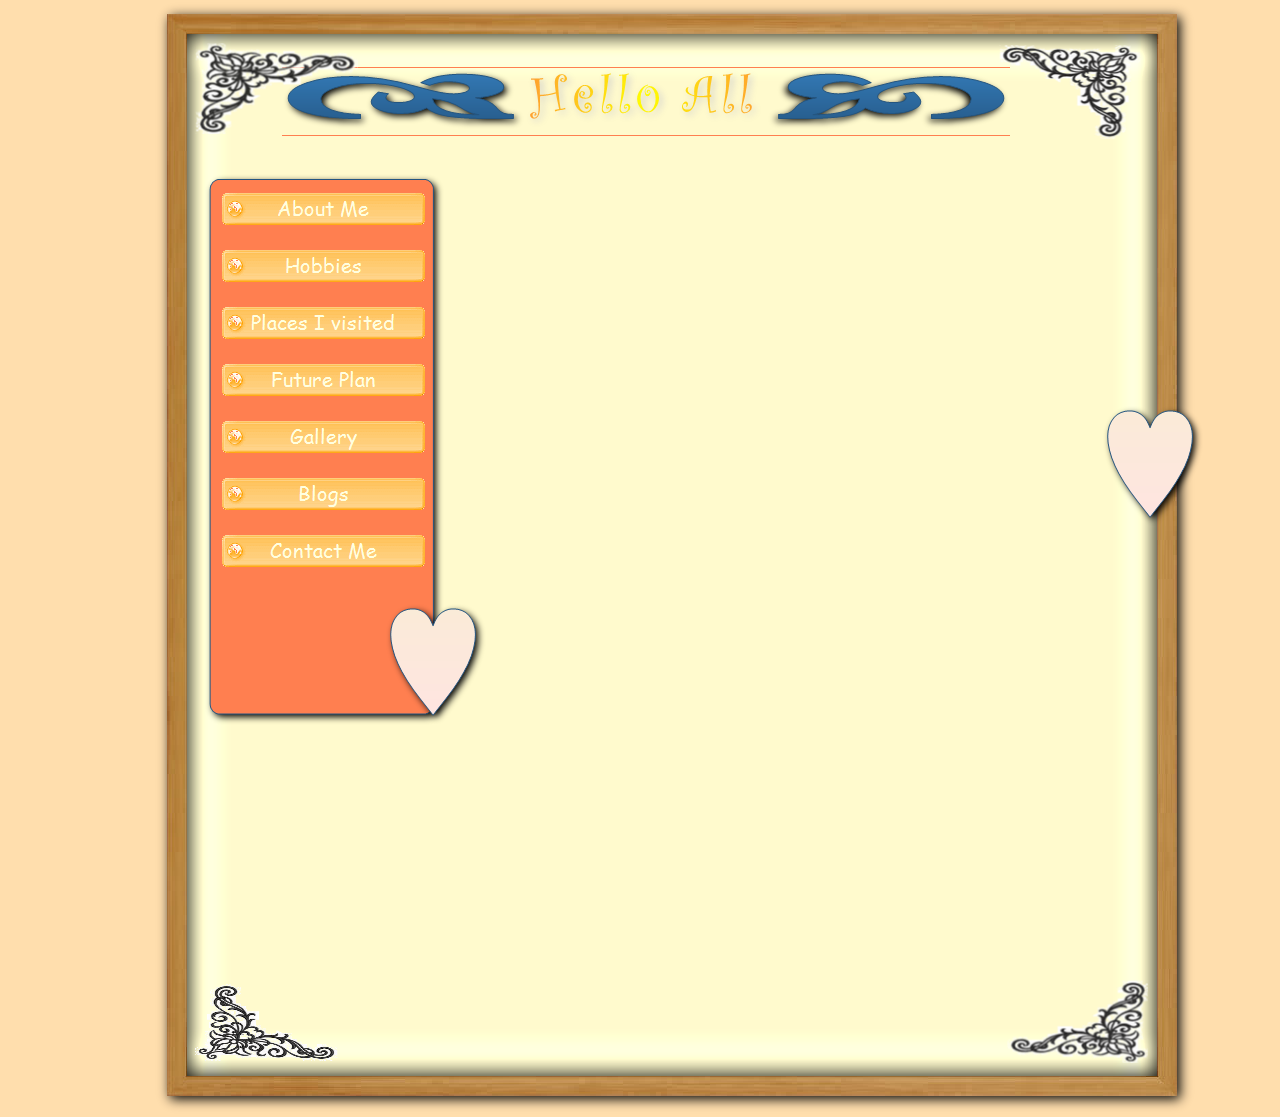
==== Blogs.html @ 6b469bec "commit 2017-1-8" ====
<!doctype html>
<html>
<head>
<meta charset="utf-8">
<title>Badhan</title>
<meta name="generator" content="WYSIWYG Web Builder 11 - http://www.wysiwygwebbuilder.com">
<link href="Badhan.css" rel="stylesheet">
<link href="Blogs.css" rel="stylesheet">
</head>
<body>
<div id="container">
<div id="wb_Image3" style="position:absolute;left:0px;top:2px;width:1040px;height:1112px;z-index:0;">
<img src="images/img0093.png" id="Image3" alt=""></div>
<div id="wb_ClipArt1" style="position:absolute;left:127px;top:69px;width:246px;height:62px;z-index:1;">
<img src="images/img0094.png" id="ClipArt1" alt="" style="width:246px;height:62px;"></div>
<div id="wb_Text1" style="position:absolute;left:383px;top:45px;width:194px;height:2px;z-index:2;text-align:left;">
&nbsp;</div>
<div id="wb_TextArt1" style="position:absolute;left:368px;top:68px;width:247px;height:64px;z-index:3;">
<img src="images/img0095.png" id="TextArt1" alt="Hello All" title="Hello All" style="width:247px;height:64px;"></div>
<div id="wb_ClipArt2" style="position:absolute;left:609px;top:69px;width:246px;height:62px;z-index:4;">
<img src="images/img0096.png" id="ClipArt2" alt="" style="width:246px;height:62px;"></div>
<hr id="Line1" style="position:absolute;left:127px;top:67px;width:728px;height:1px;z-index:5;">
<div id="wb_Image4" style="position:absolute;left:40px;top:42px;width:165px;height:93px;z-index:6;">
<img src="images/img0097.png" id="Image4" alt=""></div>
<div id="wb_Image5" style="position:absolute;left:844px;top:44px;width:143px;height:97px;z-index:7;">
<img src="images/img0098.png" id="Image5" alt=""></div>
<hr id="Line2" style="position:absolute;left:127px;top:135px;width:728px;height:1px;z-index:8;">
<div id="wb_Shape1" style="position:absolute;left:49px;top:173px;width:244px;height:556px;z-index:9;">
<img src="images/img0099.png" id="Shape1" alt="" style="width:244px;height:556px;"></div>
<div id="NavigationBar1" style="position:absolute;left:67px;top:193px;width:203px;height:399px;z-index:10;">
<ul class="navbar">
<li><a href="./index.html"><img alt="About Me" title="About Me" src="images/img0100_over.gif" class="hover"><span><img alt="About Me" title="About Me" src="images/img0100.gif"></span></a></li>
<li><a href="./Hobbies.html"><img alt="Hobbies" title="Hobbies" src="images/img0101_over.gif" class="hover"><span><img alt="Hobbies" title="Hobbies" src="images/img0101.gif"></span></a></li>
<li><a href="./PlacesIVisited.html"><img alt="Places I visited" title="Places I visited" src="images/img0102_over.gif" class="hover"><span><img alt="Places I visited" title="Places I visited" src="images/img0102.gif"></span></a></li>
<li><a href="./FuturePlan.html"><img alt="Future Plan" title="Future Plan" src="images/img0103_over.gif" class="hover"><span><img alt="Future Plan" title="Future Plan" src="images/img0103.gif"></span></a></li>
<li><a href="./Gallery.html"><img alt="Gallery" title="Gallery" src="images/img0104_over.gif" class="hover"><span><img alt="Gallery" title="Gallery" src="images/img0104.gif"></span></a></li>
<li><a href="./Blogs.html"><img alt="Blogs" title="Blogs" src="images/img0105_over.gif" class="hover"><span><img alt="Blogs" title="Blogs" src="images/img0105.gif"></span></a></li>
<li><a href="./ContactMe.html"><img alt="Contact Me" title="Contact Me" src="images/img0106_over.gif" class="hover"><span><img alt="Contact Me" title="Contact Me" src="images/img0106.gif"></span></a></li>
</ul>
</div>
<div id="wb_ClipArt3" style="position:absolute;left:230px;top:603px;width:104px;height:126px;z-index:11;">
<img src="images/img0107.png" id="ClipArt3" alt="" style="width:104px;height:126px;"></div>
<div id="wb_ClipArt4" style="position:absolute;left:947px;top:405px;width:104px;height:126px;z-index:12;">
<img src="images/img0108.png" id="ClipArt4" alt="" style="width:104px;height:126px;"></div>
<div id="wb_Image6" style="position:absolute;left:851px;top:980px;width:143px;height:85px;z-index:13;">
<img src="images/img0109.png" id="Image6" alt=""></div>
<div id="wb_Image7" style="position:absolute;left:40px;top:984px;width:143px;height:77px;z-index:14;">
<img src="images/img0110.png" id="Image7" alt=""></div>
<div id="Blog1" style="overflow:hidden;position:absolute;left:356px;top:324px;width:330px;height:181px;z-index:15;">
</div>
</div>
</body>
</html>
---- Badhan.css ----
a
{
   color: #0000FF;
   text-decoration: underline;
}
a:visited
{
   color: #800080;
}
a:active
{
   color: #FF0000;
}
a:hover
{
   color: #0000FF;
   text-decoration: underline;
}
h1
{
   font-family: Arial;
   font-weight: bold;
   font-size: 32px;
   font-style: normal;
   text-decoration: none;
   color: #000000;
   background-color: transparent;
   margin: 0px 0px 0px 0px;
   padding: 0px 0px 0px 0px;
   display: inline;
}
h2
{
   font-family: Arial;
   font-weight: bold;
   font-size: 27px;
   font-style: normal;
   text-decoration: none;
   color: #000000;
   background-color: transparent;
   margin: 0px 0px 0px 0px;
   padding: 0px 0px 0px 0px;
   display: inline;
}
h3
{
   font-family: Arial;
   font-weight: normal;
   font-size: 24px;
   font-style: normal;
   text-decoration: none;
   color: #000000;
   background-color: transparent;
   margin: 0px 0px 0px 0px;
   padding: 0px 0px 0px 0px;
   display: inline;
}
h4
{
   font-family: Arial;
   font-weight: normal;
   font-size: 21px;
   font-style: italic;
   text-decoration: none;
   color: #000000;
   background-color: transparent;
   margin: 0px 0px 0px 0px;
   padding: 0px 0px 0px 0px;
   display: inline;
}
h5
{
   font-family: Arial;
   font-weight: normal;
   font-size: 19px;
   font-style: normal;
   text-decoration: none;
   color: #000000;
   background-color: transparent;
   margin: 0px 0px 0px 0px;
   padding: 0px 0px 0px 0px;
   display: inline;
}
h6
{
   font-family: Arial;
   font-weight: normal;
   font-size: 16px;
   font-style: normal;
   text-decoration: none;
   color: #000000;
   background-color: transparent;
   margin: 0px 0px 0px 0px;
   padding: 0px 0px 0px 0px;
   display: inline;
}
.CustomStyle
{
   font-family: "Courier New";
   font-weight: bold;
   font-size: 16px;
   font-style: normal;
   text-decoration: none;
   color: #000080;
   background-color: transparent;
}
---- Blogs.css ----
div#container
{
   width: 970px;
   position: relative;
   margin: 0 auto 0 auto;
   text-align: left;
}
body
{
   background-color: #FFDEAD;
   color: #000000;
   font-family: Arial;
   font-weight: normal;
   font-size: 13px;
   line-height: 1.1875;
   margin: 0;
   text-align: center;
}
#Image3
{
   border-width: 0;
   left: 0;
   top: 0;
   width: 100%;
   height: 100%;
}
#ClipArt1
{
   border-width: 0;
}
#wb_Text1 
{
   background-color: transparent;
   background-image: none;
   border: 0px #000000 solid;
   padding: 0;
   margin: 0;
   text-align: left;
}
#wb_Text1 div
{
   text-align: left;
}
#TextArt1
{
   border-width: 0;
}
#ClipArt2
{
   border-width: 0;
}
#Line1
{
   color: #FF7F50;
   background-color: #FF7F50;
   border-width: 0;
   margin: 0;
   padding: 0;
}
#Image4
{
   border-width: 0;
   left: 0;
   top: 0;
   width: 100%;
   height: 100%;
}
#Image5
{
   border-width: 0;
   left: 0;
   top: 0;
   width: 100%;
   height: 100%;
}
#Line2
{
   color: #FF7F50;
   background-color: #FF7F50;
   border-width: 0;
   margin: 0;
   padding: 0;
}
#Shape1
{
   border-width: 0;
}
#NavigationBar1 ul.navbar
{
   list-style: none;
   margin: 0;
   padding: 0;
}
#NavigationBar1 ul.navbar li
{
   height: 32px;
   width: 203px;
   margin: 0 0 25px 0;
   vertical-align: bottom;
}
#NavigationBar1 ul.navbar li a
{
   display: block;
   position: relative;
}
#NavigationBar1 ul.navbar li a img
{
   position: absolute;
   left: 0;
   z-index: 1;
   border-width: 0;
}
#NavigationBar1 ul.navbar li span
{
   display: block;
   height: 32px;
   width: 203px;
   position: absolute;
   z-index: 2;
}
#NavigationBar1 a .hover
{
   visibility: hidden;
}
#NavigationBar1 a:hover .hover
{
   visibility: visible;
}
#NavigationBar1 a:hover span
{
   visibility: hidden;
}
#ClipArt3
{
   border-width: 0;
}
#ClipArt4
{
   border-width: 0;
}
#Image6
{
   border-width: 0;
   left: 0;
   top: 0;
   width: 100%;
   height: 100%;
}
#Image7
{
   border: 0px #000000 solid;
   padding: 0px 0px 0px 0px;
   left: 0;
   top: 0;
   width: 100%;
   height: 100%;
}
#Blog1
{
   background-color: transparent;
   border-width: 0;
   font-family: Arial;
   font-weight: normal;
   font-size: 13px;
   line-height: 1.2;
   text-align: left;
}
#Blog1 .blogitem
{
   background-color: #EEEEEE;
   margin-bottom: 6px;
   padding: 0px;
}
#Blog1 .blogdate
{
   font-family: Arial;
   font-weight: bold;
   font-size: 13px;
   color: #000000;
}
#Blog1 .blogsubject, #Blog1 .blogsubject a:link, #Blog1 .blogsubject a:visited, #Blog1 .blogsubject a:hover
{
   font-family: Arial;
   font-weight: bold;
   font-size: 13px;
   color: #666666;
   text-decoration: none;
}
#Blog1 .blogcomments, #Blog1 .blogcomments a:link, #Blog1 .blogcomments a:visited, #Blog1 .blogcomments a:hover
{
   font-family: Arial;
   font-weight: normal;
   font-size: 13px;
   color: #000000;
   text-decoration: underline;
}
#Blog1 .blogcomments
{
   text-decoration: none;
}
#Blog1 .no-thumb
{
   display: none;
}
#Blog1 .blogsubject
{
   display: block;
   margin: 0;
   padding: 0;
}
#Blog1 .blogthumb
{
   margin: 0 0 5px 0;
   float: right;
   padding: 0 5px 0 0;
}
#Blog1 .blogthumb img
{
   border-width: 0px;
   width: 120px;
   height: auto;
}
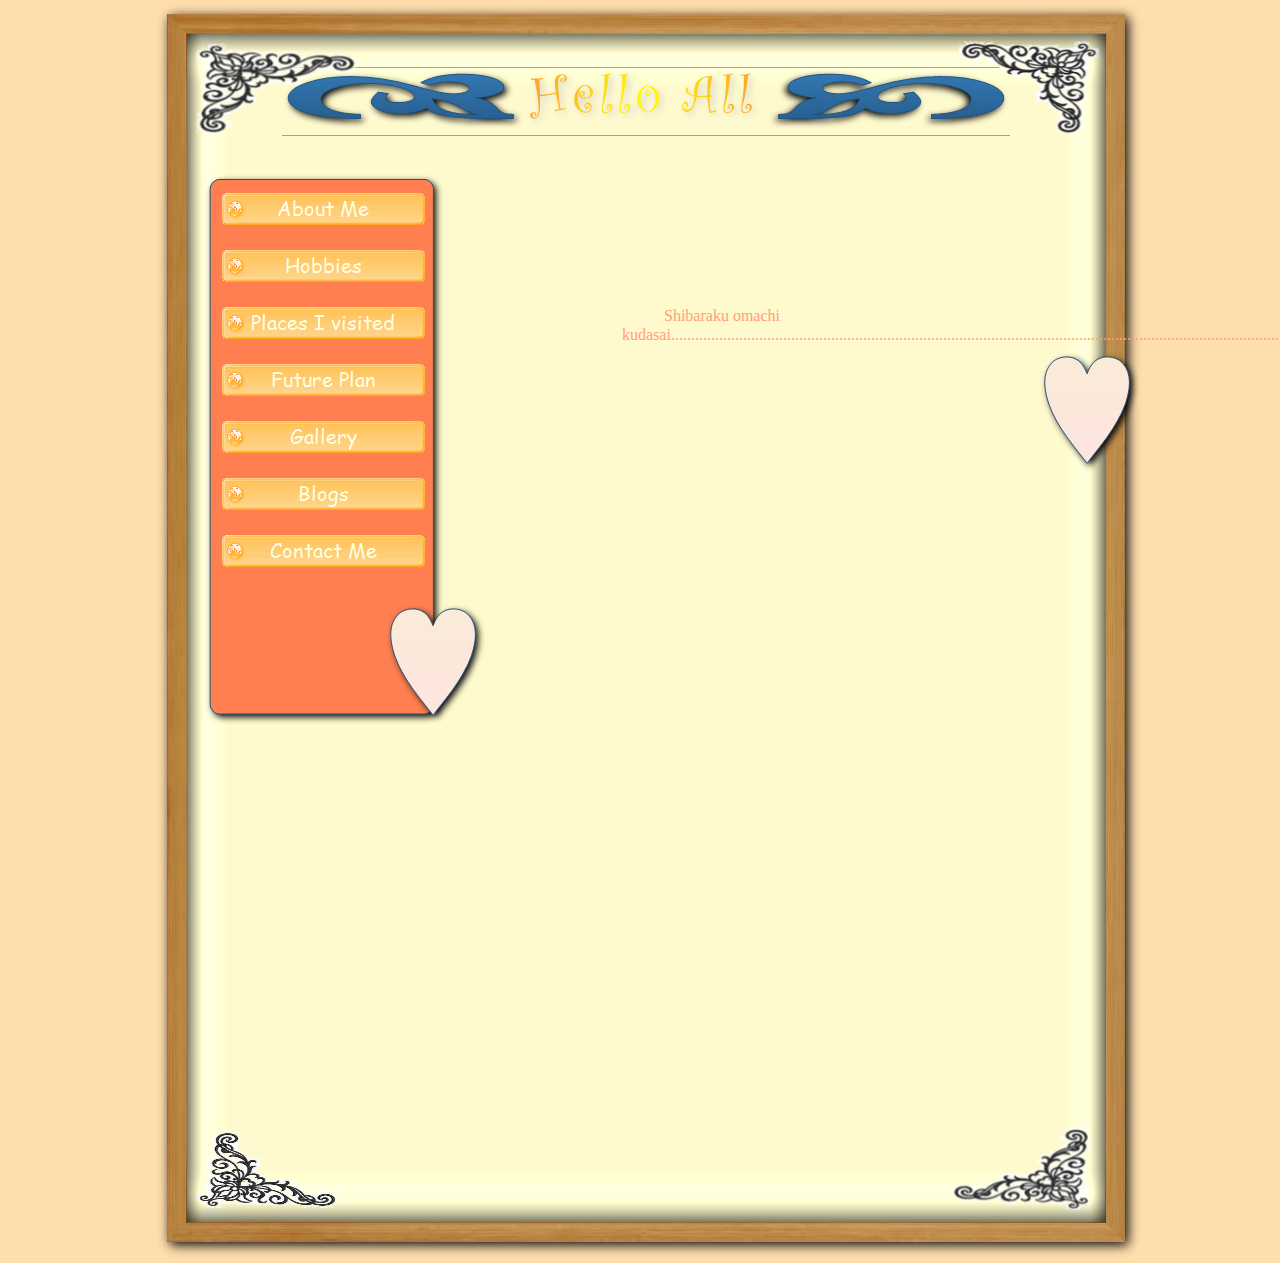
==== commit 60119bbc: "commit 2017-01-08" ====
--- a/Blogs.html
+++ b/Blogs.html
@@ -3,13 +3,12 @@
 <head>
 <meta charset="utf-8">
 <title>Badhan</title>
-<meta name="generator" content="WYSIWYG Web Builder 11 - http://www.wysiwygwebbuilder.com">
 <link href="Badhan.css" rel="stylesheet">
 <link href="Blogs.css" rel="stylesheet">
 </head>
 <body>
 <div id="container">
-<div id="wb_Image3" style="position:absolute;left:0px;top:2px;width:1040px;height:1112px;z-index:0;">
+<div id="wb_Image3" style="position:absolute;left:0px;top:2px;width:988px;height:1258px;z-index:0;">
 <img src="images/img0093.png" id="Image3" alt=""></div>
 <div id="wb_ClipArt1" style="position:absolute;left:127px;top:69px;width:246px;height:62px;z-index:1;">
 <img src="images/img0094.png" id="ClipArt1" alt="" style="width:246px;height:62px;"></div>
@@ -20,14 +19,16 @@
 <div id="wb_ClipArt2" style="position:absolute;left:609px;top:69px;width:246px;height:62px;z-index:4;">
 <img src="images/img0096.png" id="ClipArt2" alt="" style="width:246px;height:62px;"></div>
 <hr id="Line1" style="position:absolute;left:127px;top:67px;width:728px;height:1px;z-index:5;">
-<div id="wb_Image4" style="position:absolute;left:40px;top:42px;width:165px;height:93px;z-index:6;">
+<div id="wb_Text2" style="position:absolute;left:467px;top:306px;width:200px;height:187px;text-align:center;z-index:6;">
+<span style="color:#FFA07A;font-family:'Comic Sans MS';font-size:16px;">Shibaraku omachi kudasai.............................................................................................................................................................................................................................................................................................................................</span><span style="color:#FFA07A;font-family:'Comic Sans MS';font-size:11px;"><br></span></div>
+<div id="wb_Image4" style="position:absolute;left:40px;top:42px;width:165px;height:93px;z-index:7;">
 <img src="images/img0097.png" id="Image4" alt=""></div>
-<div id="wb_Image5" style="position:absolute;left:844px;top:44px;width:143px;height:97px;z-index:7;">
+<div id="wb_Image5" style="position:absolute;left:803px;top:40px;width:143px;height:97px;z-index:8;">
 <img src="images/img0098.png" id="Image5" alt=""></div>
-<hr id="Line2" style="position:absolute;left:127px;top:135px;width:728px;height:1px;z-index:8;">
-<div id="wb_Shape1" style="position:absolute;left:49px;top:173px;width:244px;height:556px;z-index:9;">
+<hr id="Line2" style="position:absolute;left:127px;top:135px;width:728px;height:1px;z-index:9;">
+<div id="wb_Shape1" style="position:absolute;left:49px;top:173px;width:244px;height:556px;z-index:10;">
 <img src="images/img0099.png" id="Shape1" alt="" style="width:244px;height:556px;"></div>
-<div id="NavigationBar1" style="position:absolute;left:67px;top:193px;width:203px;height:399px;z-index:10;">
+<div id="NavigationBar1" style="position:absolute;left:67px;top:193px;width:203px;height:399px;z-index:11;">
 <ul class="navbar">
 <li><a href="./index.html"><img alt="About Me" title="About Me" src="images/img0100_over.gif" class="hover"><span><img alt="About Me" title="About Me" src="images/img0100.gif"></span></a></li>
 <li><a href="./Hobbies.html"><img alt="Hobbies" title="Hobbies" src="images/img0101_over.gif" class="hover"><span><img alt="Hobbies" title="Hobbies" src="images/img0101.gif"></span></a></li>
@@ -38,16 +39,14 @@
 <li><a href="./ContactMe.html"><img alt="Contact Me" title="Contact Me" src="images/img0106_over.gif" class="hover"><span><img alt="Contact Me" title="Contact Me" src="images/img0106.gif"></span></a></li>
 </ul>
 </div>
-<div id="wb_ClipArt3" style="position:absolute;left:230px;top:603px;width:104px;height:126px;z-index:11;">
+<div id="wb_ClipArt3" style="position:absolute;left:230px;top:603px;width:104px;height:126px;z-index:12;">
 <img src="images/img0107.png" id="ClipArt3" alt="" style="width:104px;height:126px;"></div>
-<div id="wb_ClipArt4" style="position:absolute;left:947px;top:405px;width:104px;height:126px;z-index:12;">
+<div id="wb_ClipArt4" style="position:absolute;left:884px;top:351px;width:104px;height:126px;z-index:13;">
 <img src="images/img0108.png" id="ClipArt4" alt="" style="width:104px;height:126px;"></div>
-<div id="wb_Image6" style="position:absolute;left:851px;top:980px;width:143px;height:85px;z-index:13;">
+<div id="wb_Image6" style="position:absolute;left:794px;top:1127px;width:143px;height:85px;z-index:14;">
 <img src="images/img0109.png" id="Image6" alt=""></div>
-<div id="wb_Image7" style="position:absolute;left:40px;top:984px;width:143px;height:77px;z-index:14;">
+<div id="wb_Image7" style="position:absolute;left:41px;top:1131px;width:143px;height:77px;z-index:15;">
 <img src="images/img0110.png" id="Image7" alt=""></div>
-<div id="Blog1" style="overflow:hidden;position:absolute;left:356px;top:324px;width:330px;height:181px;z-index:15;">
-</div>
 </div>
 </body>
 </html>--- a/Blogs.css
+++ b/Blogs.css
@@ -56,6 +56,19 @@
    border-width: 0;
    margin: 0;
    padding: 0;
+}
+#wb_Text2 
+{
+   background-color: transparent;
+   background-image: none;
+   border: 0px #000000 solid;
+   padding: 0;
+   margin: 0;
+   text-align: center;
+}
+#wb_Text2 div
+{
+   text-align: center;
 }
 #Image4
 {
@@ -155,68 +168,3 @@
    width: 100%;
    height: 100%;
 }
-#Blog1
-{
-   background-color: transparent;
-   border-width: 0;
-   font-family: Arial;
-   font-weight: normal;
-   font-size: 13px;
-   line-height: 1.2;
-   text-align: left;
-}
-#Blog1 .blogitem
-{
-   background-color: #EEEEEE;
-   margin-bottom: 6px;
-   padding: 0px;
-}
-#Blog1 .blogdate
-{
-   font-family: Arial;
-   font-weight: bold;
-   font-size: 13px;
-   color: #000000;
-}
-#Blog1 .blogsubject, #Blog1 .blogsubject a:link, #Blog1 .blogsubject a:visited, #Blog1 .blogsubject a:hover
-{
-   font-family: Arial;
-   font-weight: bold;
-   font-size: 13px;
-   color: #666666;
-   text-decoration: none;
-}
-#Blog1 .blogcomments, #Blog1 .blogcomments a:link, #Blog1 .blogcomments a:visited, #Blog1 .blogcomments a:hover
-{
-   font-family: Arial;
-   font-weight: normal;
-   font-size: 13px;
-   color: #000000;
-   text-decoration: underline;
-}
-#Blog1 .blogcomments
-{
-   text-decoration: none;
-}
-#Blog1 .no-thumb
-{
-   display: none;
-}
-#Blog1 .blogsubject
-{
-   display: block;
-   margin: 0;
-   padding: 0;
-}
-#Blog1 .blogthumb
-{
-   margin: 0 0 5px 0;
-   float: right;
-   padding: 0 5px 0 0;
-}
-#Blog1 .blogthumb img
-{
-   border-width: 0px;
-   width: 120px;
-   height: auto;
-}
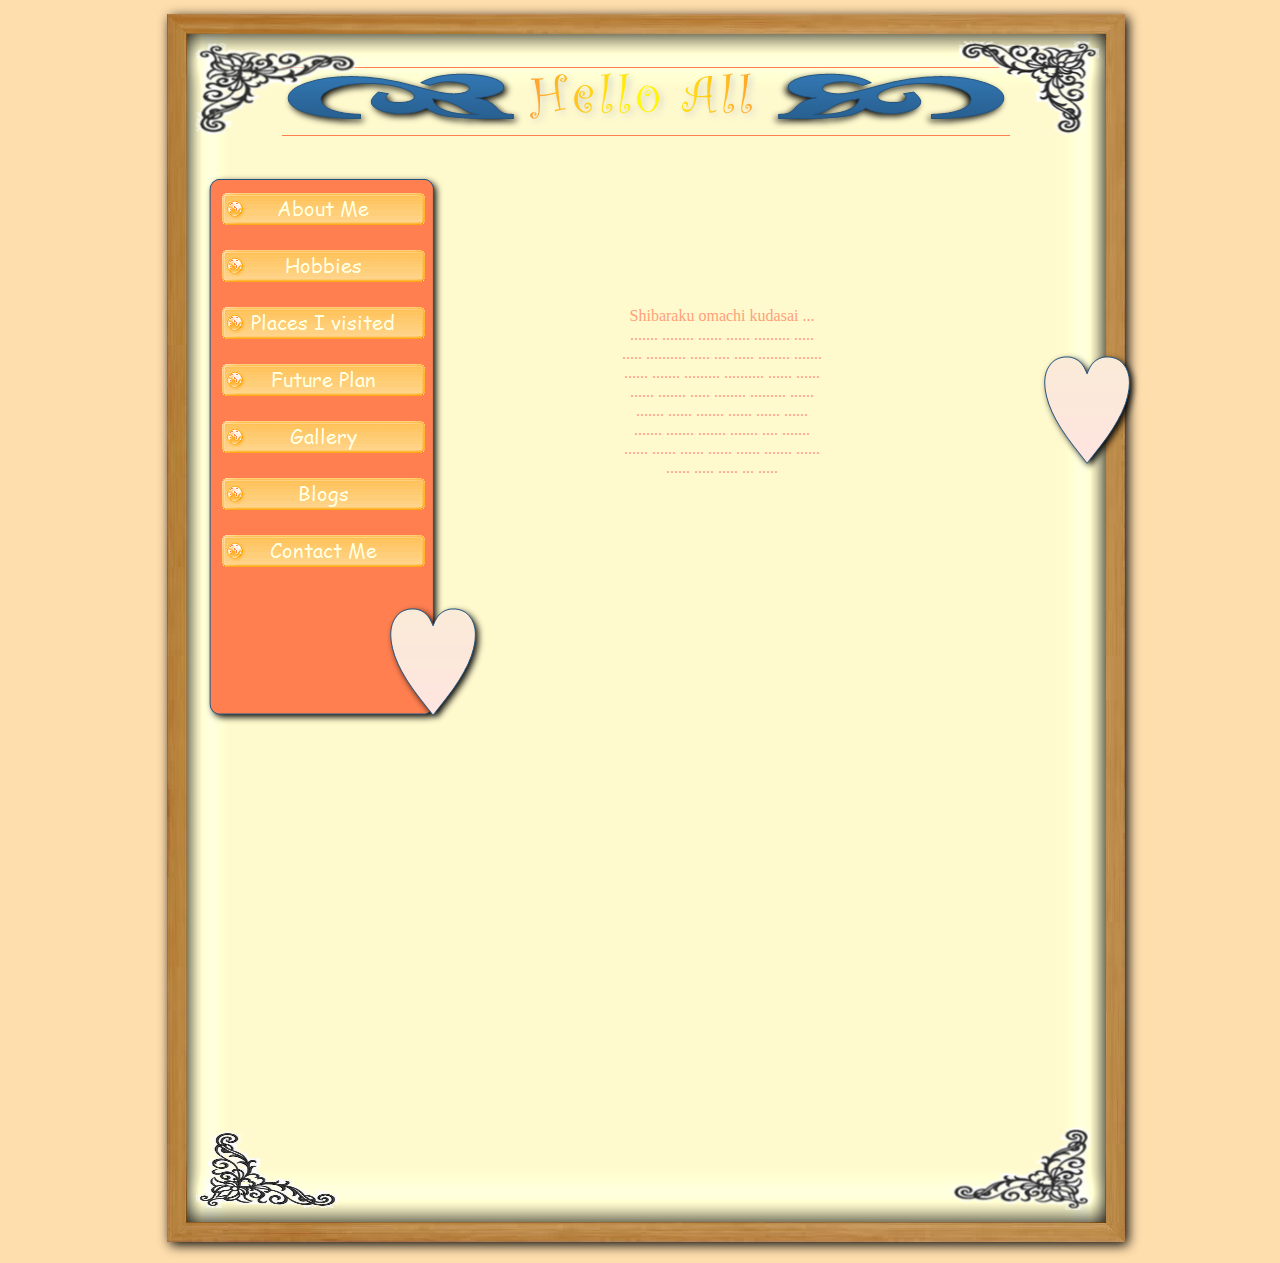
==== commit 7efe3941: "more images on about" ====
--- a/Blogs.html
+++ b/Blogs.html
@@ -9,44 +9,44 @@
 <body>
 <div id="container">
 <div id="wb_Image3" style="position:absolute;left:0px;top:2px;width:988px;height:1258px;z-index:0;">
-<img src="images/img0093.png" id="Image3" alt=""></div>
+<img src="images/img0094.png" id="Image3" alt=""></div>
 <div id="wb_ClipArt1" style="position:absolute;left:127px;top:69px;width:246px;height:62px;z-index:1;">
-<img src="images/img0094.png" id="ClipArt1" alt="" style="width:246px;height:62px;"></div>
+<img src="images/img0095.png" id="ClipArt1" alt="" style="width:246px;height:62px;"></div>
 <div id="wb_Text1" style="position:absolute;left:383px;top:45px;width:194px;height:2px;z-index:2;text-align:left;">
 &nbsp;</div>
 <div id="wb_TextArt1" style="position:absolute;left:368px;top:68px;width:247px;height:64px;z-index:3;">
-<img src="images/img0095.png" id="TextArt1" alt="Hello All" title="Hello All" style="width:247px;height:64px;"></div>
+<img src="images/img0096.png" id="TextArt1" alt="Hello All" title="Hello All" style="width:247px;height:64px;"></div>
 <div id="wb_ClipArt2" style="position:absolute;left:609px;top:69px;width:246px;height:62px;z-index:4;">
-<img src="images/img0096.png" id="ClipArt2" alt="" style="width:246px;height:62px;"></div>
+<img src="images/img0097.png" id="ClipArt2" alt="" style="width:246px;height:62px;"></div>
 <hr id="Line1" style="position:absolute;left:127px;top:67px;width:728px;height:1px;z-index:5;">
-<div id="wb_Text2" style="position:absolute;left:467px;top:306px;width:200px;height:187px;text-align:center;z-index:6;">
-<span style="color:#FFA07A;font-family:'Comic Sans MS';font-size:16px;">Shibaraku omachi kudasai.............................................................................................................................................................................................................................................................................................................................</span><span style="color:#FFA07A;font-family:'Comic Sans MS';font-size:11px;"><br></span></div>
+<div id="wb_Text2" style="position:absolute;left:467px;top:306px;width:200px;height:233px;text-align:center;z-index:6;">
+<span style="color:#FFA07A;font-family:'Comic Sans MS';font-size:16px;">Shibaraku omachi kudasai ... ....... ........ ...... ...... ......... ..... ..... .......... ..... .... ..... ........ ....... ...... ....... ......... .......... ...... ...... ...... ....... ..... ........ ......... ...... ....... ...... ....... ...... ...... ...... ....... ....... ....... ....... .... ....... ...... ...... ...... ...... ...... ....... ...... ...... ..... ..... ... .....</span><span style="color:#FFA07A;font-family:'Comic Sans MS';font-size:11px;"><br></span></div>
 <div id="wb_Image4" style="position:absolute;left:40px;top:42px;width:165px;height:93px;z-index:7;">
-<img src="images/img0097.png" id="Image4" alt=""></div>
+<img src="images/img0098.png" id="Image4" alt=""></div>
 <div id="wb_Image5" style="position:absolute;left:803px;top:40px;width:143px;height:97px;z-index:8;">
-<img src="images/img0098.png" id="Image5" alt=""></div>
+<img src="images/img0099.png" id="Image5" alt=""></div>
 <hr id="Line2" style="position:absolute;left:127px;top:135px;width:728px;height:1px;z-index:9;">
 <div id="wb_Shape1" style="position:absolute;left:49px;top:173px;width:244px;height:556px;z-index:10;">
-<img src="images/img0099.png" id="Shape1" alt="" style="width:244px;height:556px;"></div>
+<img src="images/img0100.png" id="Shape1" alt="" style="width:244px;height:556px;"></div>
 <div id="NavigationBar1" style="position:absolute;left:67px;top:193px;width:203px;height:399px;z-index:11;">
 <ul class="navbar">
-<li><a href="./index.html"><img alt="About Me" title="About Me" src="images/img0100_over.gif" class="hover"><span><img alt="About Me" title="About Me" src="images/img0100.gif"></span></a></li>
-<li><a href="./Hobbies.html"><img alt="Hobbies" title="Hobbies" src="images/img0101_over.gif" class="hover"><span><img alt="Hobbies" title="Hobbies" src="images/img0101.gif"></span></a></li>
-<li><a href="./PlacesIVisited.html"><img alt="Places I visited" title="Places I visited" src="images/img0102_over.gif" class="hover"><span><img alt="Places I visited" title="Places I visited" src="images/img0102.gif"></span></a></li>
-<li><a href="./FuturePlan.html"><img alt="Future Plan" title="Future Plan" src="images/img0103_over.gif" class="hover"><span><img alt="Future Plan" title="Future Plan" src="images/img0103.gif"></span></a></li>
-<li><a href="./Gallery.html"><img alt="Gallery" title="Gallery" src="images/img0104_over.gif" class="hover"><span><img alt="Gallery" title="Gallery" src="images/img0104.gif"></span></a></li>
-<li><a href="./Blogs.html"><img alt="Blogs" title="Blogs" src="images/img0105_over.gif" class="hover"><span><img alt="Blogs" title="Blogs" src="images/img0105.gif"></span></a></li>
-<li><a href="./ContactMe.html"><img alt="Contact Me" title="Contact Me" src="images/img0106_over.gif" class="hover"><span><img alt="Contact Me" title="Contact Me" src="images/img0106.gif"></span></a></li>
+<li><a href="./index.html"><img alt="About Me" title="About Me" src="images/img0101_over.gif" class="hover"><span><img alt="About Me" title="About Me" src="images/img0101.gif"></span></a></li>
+<li><a href="./Hobbies.html"><img alt="Hobbies" title="Hobbies" src="images/img0102_over.gif" class="hover"><span><img alt="Hobbies" title="Hobbies" src="images/img0102.gif"></span></a></li>
+<li><a href="./PlacesIVisited.html"><img alt="Places I visited" title="Places I visited" src="images/img0103_over.gif" class="hover"><span><img alt="Places I visited" title="Places I visited" src="images/img0103.gif"></span></a></li>
+<li><a href="./FuturePlan.html"><img alt="Future Plan" title="Future Plan" src="images/img0104_over.gif" class="hover"><span><img alt="Future Plan" title="Future Plan" src="images/img0104.gif"></span></a></li>
+<li><a href="./Gallery.html"><img alt="Gallery" title="Gallery" src="images/img0105_over.gif" class="hover"><span><img alt="Gallery" title="Gallery" src="images/img0105.gif"></span></a></li>
+<li><a href="./Blogs.html"><img alt="Blogs" title="Blogs" src="images/img0106_over.gif" class="hover"><span><img alt="Blogs" title="Blogs" src="images/img0106.gif"></span></a></li>
+<li><a href="./ContactMe.html"><img alt="Contact Me" title="Contact Me" src="images/img0107_over.gif" class="hover"><span><img alt="Contact Me" title="Contact Me" src="images/img0107.gif"></span></a></li>
 </ul>
 </div>
 <div id="wb_ClipArt3" style="position:absolute;left:230px;top:603px;width:104px;height:126px;z-index:12;">
-<img src="images/img0107.png" id="ClipArt3" alt="" style="width:104px;height:126px;"></div>
+<img src="images/img0108.png" id="ClipArt3" alt="" style="width:104px;height:126px;"></div>
 <div id="wb_ClipArt4" style="position:absolute;left:884px;top:351px;width:104px;height:126px;z-index:13;">
-<img src="images/img0108.png" id="ClipArt4" alt="" style="width:104px;height:126px;"></div>
+<img src="images/img0109.png" id="ClipArt4" alt="" style="width:104px;height:126px;"></div>
 <div id="wb_Image6" style="position:absolute;left:794px;top:1127px;width:143px;height:85px;z-index:14;">
-<img src="images/img0109.png" id="Image6" alt=""></div>
+<img src="images/img0110.png" id="Image6" alt=""></div>
 <div id="wb_Image7" style="position:absolute;left:41px;top:1131px;width:143px;height:77px;z-index:15;">
-<img src="images/img0110.png" id="Image7" alt=""></div>
+<img src="images/img0111.png" id="Image7" alt=""></div>
 </div>
 </body>
 </html>